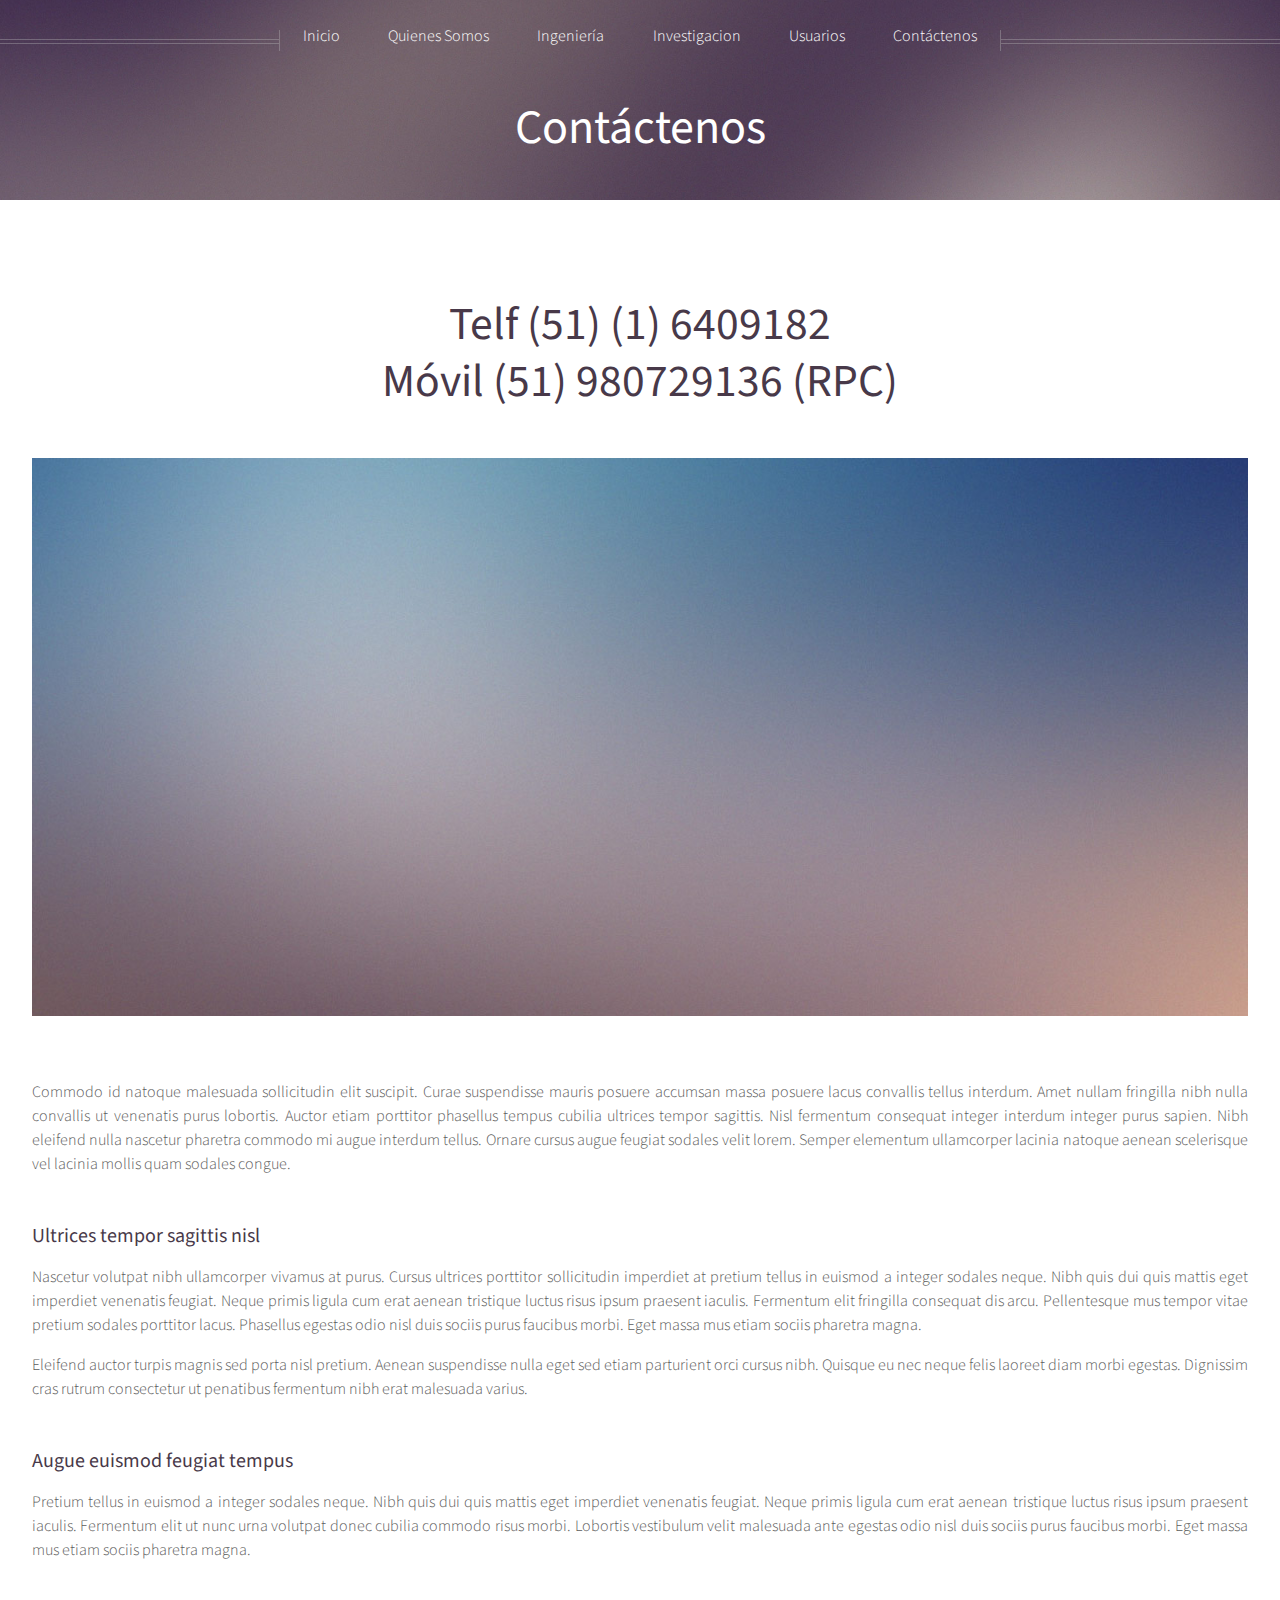
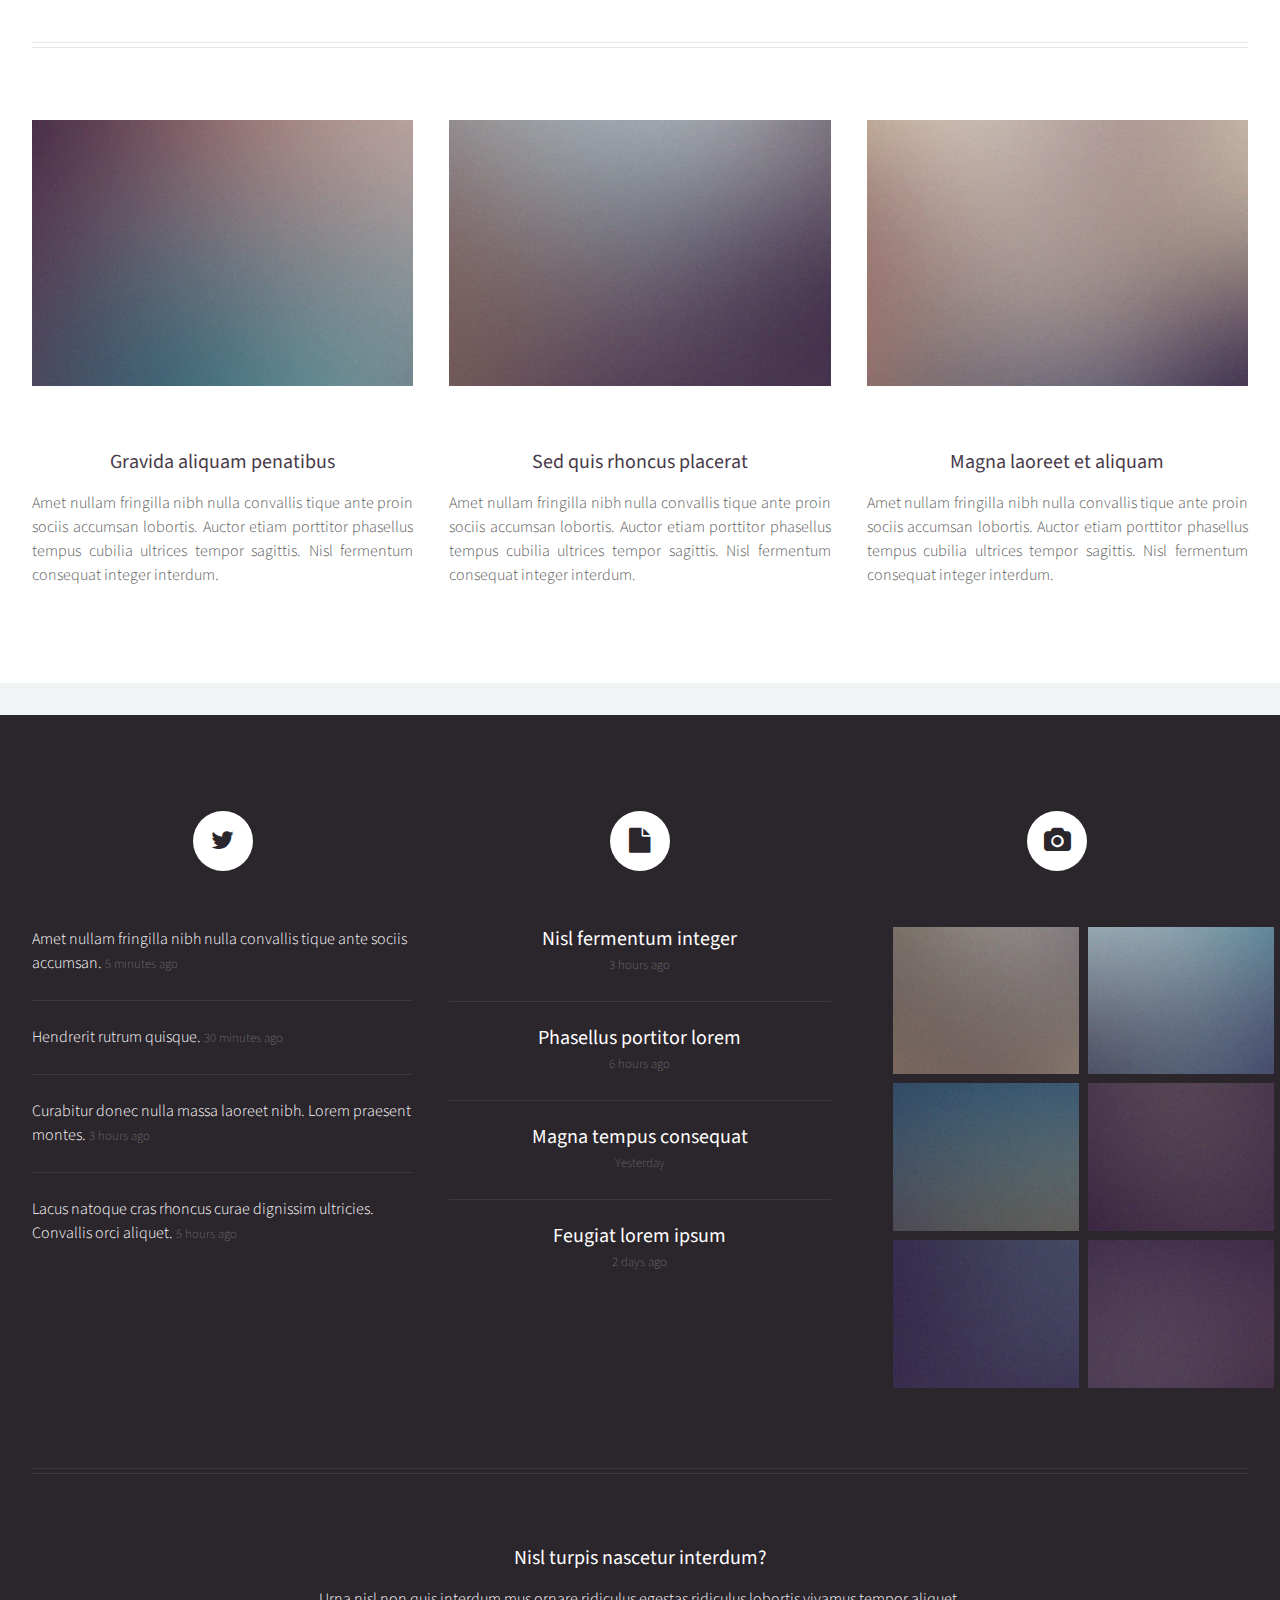
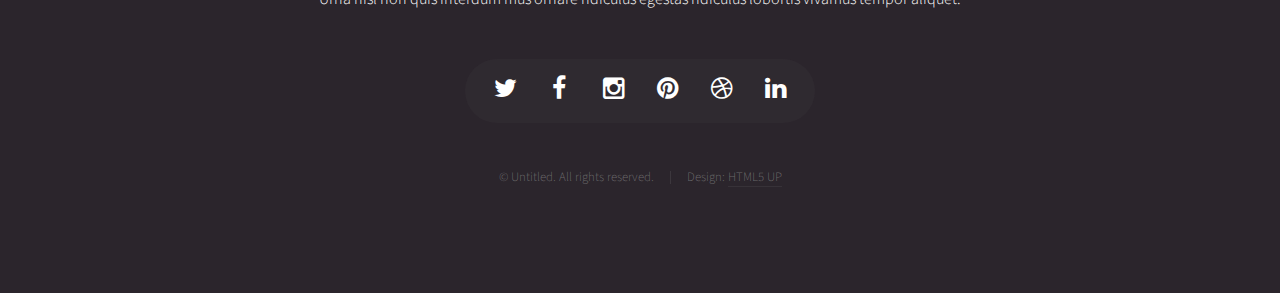
==== contactenos.html @ b5c6923a "1" ====
<!DOCTYPE HTML>
<!--
	Helios by HTML5 UP
	html5up.net | @n33co
	Free for personal and commercial use under the CCA 3.0 license (html5up.net/license)
-->
<html>
	<head>
		<title>Contáctenos</title>
		<meta http-equiv="content-type" content="text/html; charset=utf-8" />
		<meta name="description" content="" />
		<meta name="keywords" content="" />
		<!--[if lte IE 8]><script src="css/ie/html5shiv.js"></script><![endif]-->
		<script src="js/jquery.min.js"></script>
		<script src="js/jquery.dropotron.min.js"></script>
		<script src="js/jquery.scrolly.min.js"></script>
		<script src="js/jquery.onvisible.min.js"></script>
		<script src="js/skel.min.js"></script>
		<script src="js/skel-layers.min.js"></script>
		<script src="js/init.js"></script>
		<noscript>
			<link rel="stylesheet" href="css/skel.css" />
			<link rel="stylesheet" href="css/style.css" />
			<link rel="stylesheet" href="css/style-desktop.css" />
			<link rel="stylesheet" href="css/style-noscript.css" />
		</noscript>
		<!--[if lte IE 8]><link rel="stylesheet" href="css/ie/v8.css" /><![endif]-->
	</head>
	<body class="no-sidebar">

		<!-- Header -->
			<div id="header">

				<!-- Inner -->
					<div class="inner">
						<header>
							<h1><a href="index.html" id="logo">Contáctenos</a></h1>
						</header>
					</div>
				
				<!-- Nav -->
					<nav id="nav">
						<ul>
							<li><a href="index.html">Inicio</a></li>
							<!--<li>
								<a href="">Dropdown</a>
								<ul>
									<li><a href="#">Lorem ipsum dolor</a></li>
									<li><a href="#">Magna phasellus</a></li>
									<li><a href="#">Etiam dolore nisl</a></li>
									<li>
										<a href="">And a submenu &hellip;</a>
										<ul>
											<li><a href="#">Lorem ipsum dolor</a></li>
											<li><a href="#">Phasellus consequat</a></li>
											<li><a href="#">Magna phasellus</a></li>
											<li><a href="#">Etiam dolore nisl</a></li>
										</ul>
									</li>
									<li><a href="#">Veroeros feugiat</a></li>
								</ul>
							</li>-->
						<li><a href="left-sidebar.html">Quienes Somos</a></li>
							<li><a href="right-sidebar.html">Ingeniería</a></li>
							<li><a href="right-sidebar.html">Investigacion</a></li>
							<li><a href="http://www.xiencias.org:8000/logeate/">Usuarios</a></li>
							<li><a href="contactenos.html">Contáctenos</a></li>
						</ul>
					</nav>

			</div>
			
		<!-- Main -->
			<div class="wrapper style1">

				<div class="container">
					<article id="main" class="special">
						<header>
							<h2><a href="#">Telf (51) (1) 6409182<br>Móvil (51) 980729136 (RPC)</a></h2>
							<p>
								
							</p>
						</header>
						<a href="#" class="image featured"><img src="images/pic06.jpg" alt="" /></a>
						<p>
							Commodo id natoque malesuada sollicitudin elit suscipit. Curae suspendisse mauris posuere accumsan massa 
							posuere lacus convallis tellus interdum. Amet nullam fringilla nibh nulla convallis ut venenatis purus 
							lobortis. Auctor etiam porttitor phasellus tempus cubilia ultrices tempor sagittis. Nisl fermentum 
							consequat integer interdum integer purus sapien. Nibh eleifend nulla nascetur pharetra commodo mi augue 
							interdum tellus. Ornare cursus augue feugiat sodales velit lorem. Semper elementum ullamcorper lacinia 
							natoque aenean scelerisque vel lacinia mollis quam sodales congue.
						</p>
						<section>
							<header>
								<h3>Ultrices tempor sagittis nisl</h3>
							</header>
							<p>
								Nascetur volutpat nibh ullamcorper vivamus at purus. Cursus ultrices porttitor sollicitudin imperdiet
								at pretium tellus in euismod a integer sodales neque. Nibh quis dui quis mattis eget imperdiet venenatis 
								feugiat. Neque primis ligula cum erat aenean tristique luctus risus ipsum praesent iaculis. Fermentum elit 
								fringilla consequat dis arcu. Pellentesque mus tempor vitae pretium sodales porttitor lacus. Phasellus 
								egestas odio nisl duis sociis purus faucibus morbi. Eget massa mus etiam sociis pharetra magna. 
							</p>
							<p>
								Eleifend auctor turpis magnis sed porta nisl pretium. Aenean suspendisse nulla eget sed etiam parturient 
								orci cursus nibh. Quisque eu nec neque felis laoreet diam morbi egestas. Dignissim cras rutrum consectetur 
								ut penatibus fermentum nibh erat malesuada varius. 
							</p>
						</section>
						<section>
							<header>
								<h3>Augue euismod feugiat tempus</h3>
							</header>
							<p>
								Pretium tellus in euismod a integer sodales neque. Nibh quis dui quis mattis eget imperdiet venenatis 
								feugiat. Neque primis ligula cum erat aenean tristique luctus risus ipsum praesent iaculis. Fermentum elit 
								ut nunc urna volutpat donec cubilia commodo risus morbi. Lobortis vestibulum velit malesuada ante 
								egestas odio nisl duis sociis purus faucibus morbi. Eget massa mus etiam sociis pharetra magna. 
							</p>
						</section>
					</article>
					<hr />
					<div class="row">
						<article class="4u special">
							<a href="#" class="image featured"><img src="images/pic07.jpg" alt="" /></a>
							<header>
								<h3><a href="#">Gravida aliquam penatibus</a></h3>
							</header>
							<p>
								Amet nullam fringilla nibh nulla convallis tique ante proin sociis accumsan lobortis. Auctor etiam
								porttitor phasellus tempus cubilia ultrices tempor sagittis. Nisl fermentum consequat integer interdum.
							</p>
						</article>
						<article class="4u special">
							<a href="#" class="image featured"><img src="images/pic08.jpg" alt="" /></a>
							<header>
								<h3><a href="#">Sed quis rhoncus placerat</a></h3>
							</header>
							<p>
								Amet nullam fringilla nibh nulla convallis tique ante proin sociis accumsan lobortis. Auctor etiam
								porttitor phasellus tempus cubilia ultrices tempor sagittis. Nisl fermentum consequat integer interdum.
							</p>
						</article>
						<article class="4u special">
							<a href="#" class="image featured"><img src="images/pic09.jpg" alt="" /></a>
							<header>
								<h3><a href="#">Magna laoreet et aliquam</a></h3>
							</header>
							<p>
								Amet nullam fringilla nibh nulla convallis tique ante proin sociis accumsan lobortis. Auctor etiam
								porttitor phasellus tempus cubilia ultrices tempor sagittis. Nisl fermentum consequat integer interdum.
							</p>
						</article>
					</div>
				</div>

			</div>

		<!-- Footer -->
			<div id="footer">
				<div class="container">
					<div class="row">
						
						<!-- Tweets -->
							<section class="4u">
								<header>
									<h2 class="icon fa-twitter circled"><span class="label">Tweets</span></h2>
								</header>
								<ul class="divided">
									<li>
										<article class="tweet">
											Amet nullam fringilla nibh nulla convallis tique ante sociis accumsan.
											<span class="timestamp">5 minutes ago</span>
										</article>
									</li>
									<li>
										<article class="tweet">
											Hendrerit rutrum quisque.
											<span class="timestamp">30 minutes ago</span>
										</article>
									</li>
									<li>
										<article class="tweet">
											Curabitur donec nulla massa laoreet nibh. Lorem praesent montes.
											<span class="timestamp">3 hours ago</span>
										</article>
									</li>
									<li>
										<article class="tweet">
											Lacus natoque cras rhoncus curae dignissim ultricies. Convallis orci aliquet.
											<span class="timestamp">5 hours ago</span>
										</article>
									</li>
								</ul>
							</section>

						<!-- Posts -->
							<section class="4u">
								<header>
									<h2 class="icon fa-file circled"><span class="label">Posts</span></h2>
								</header>
								<ul class="divided">
									<li>
										<article class="post stub">
											<header>
												<h3><a href="#">Nisl fermentum integer</a></h3>
											</header>
											<span class="timestamp">3 hours ago</span>
										</article>
									</li>
									<li>
										<article class="post stub">
											<header>
												<h3><a href="#">Phasellus portitor lorem</a></h3>
											</header>
											<span class="timestamp">6 hours ago</span>
										</article>
									</li>
									<li>
										<article class="post stub">
											<header>
												<h3><a href="#">Magna tempus consequat</a></h3>
											</header>
											<span class="timestamp">Yesterday</span>
										</article>
									</li>
									<li>
										<article class="post stub">
											<header>
												<h3><a href="#">Feugiat lorem ipsum</a></h3>
											</header>
											<span class="timestamp">2 days ago</span>
										</article>
									</li>
								</ul>
							</section>

						<!-- Photos -->
							<section class="4u">
								<header>
									<h2 class="icon fa-camera circled"><span class="label">Photos</span></h2>
								</header>
								<div class="row 25% no-collapse">
									<div class="6u">
										<a href="#" class="image fit"><img src="images/pic10.jpg" alt="" /></a>
									</div>
									<div class="6u">
										<a href="#" class="image fit"><img src="images/pic11.jpg" alt="" /></a>
									</div>
								</div>
								<div class="row 25% no-collapse">
									<div class="6u">
										<a href="#" class="image fit"><img src="images/pic12.jpg" alt="" /></a>
									</div>
									<div class="6u">
										<a href="#" class="image fit"><img src="images/pic13.jpg" alt="" /></a>
									</div>
								</div>
								<div class="row 25% no-collapse">
									<div class="6u">
										<a href="#" class="image fit"><img src="images/pic14.jpg" alt="" /></a>
									</div>
									<div class="6u">
										<a href="#" class="image fit"><img src="images/pic15.jpg" alt="" /></a>
									</div>
								</div>
							</section>

					</div>
					<hr />
					<div class="row">
						<div class="12u">
							
							<!-- Contact -->
								<section class="contact">
									<header>
										<h3>Nisl turpis nascetur interdum?</h3>
									</header>
									<p>Urna nisl non quis interdum mus ornare ridiculus egestas ridiculus lobortis vivamus tempor aliquet.</p>
									<ul class="icons">
										<li><a href="#" class="icon fa-twitter"><span class="label">Twitter</span></a></li>
										<li><a href="#" class="icon fa-facebook"><span class="label">Facebook</span></a></li>
										<li><a href="#" class="icon fa-instagram"><span class="label">Instagram</span></a></li>
										<li><a href="#" class="icon fa-pinterest"><span class="label">Pinterest</span></a></li>
										<li><a href="#" class="icon fa-dribbble"><span class="label">Dribbble</span></a></li>
										<li><a href="#" class="icon fa-linkedin"><span class="label">Linkedin</span></a></li>
									</ul>
								</section>
							
							<!-- Copyright -->
								<div class="copyright">
									<ul class="menu">
										<li>&copy; Untitled. All rights reserved.</li><li>Design: <a href="http://html5up.net">HTML5 UP</a></li>
									</ul>
								</div>
							
						</div>
					
					</div>
				</div>
			</div>

	</body>
</html>
---- css/skel.css ----
/* Resets (http://meyerweb.com/eric/tools/css/reset/ | v2.0 | 20110126 | License: none (public domain)) */

	html,body,div,span,applet,object,iframe,h1,h2,h3,h4,h5,h6,p,blockquote,pre,a,abbr,acronym,address,big,cite,code,del,dfn,em,img,ins,kbd,q,s,samp,small,strike,strong,sub,sup,tt,var,b,u,i,center,dl,dt,dd,ol,ul,li,fieldset,form,label,legend,table,caption,tbody,tfoot,thead,tr,th,td,article,aside,canvas,details,embed,figure,figcaption,footer,header,hgroup,menu,nav,output,ruby,section,summary,time,mark,audio,video{margin:0;padding:0;border:0;font-size:100%;font:inherit;vertical-align:baseline;}article,aside,details,figcaption,figure,footer,header,hgroup,menu,nav,section{display:block;}body{line-height:1;}ol,ul{list-style:none;}blockquote,q{quotes:none;}blockquote:before,blockquote:after,q:before,q:after{content:'';content:none;}table{border-collapse:collapse;border-spacing:0;}body{-webkit-text-size-adjust:none}

/* Box Model */

	*, *:before, *:after {
		-moz-box-sizing: border-box;
		-webkit-box-sizing: border-box;
		box-sizing: border-box;
	}

/* Container */

	.container {
		margin-left: auto;
		margin-right: auto;
		
		/* width: (containers) */
		width: 1200px;
	}

	/* Modifiers */

		/* 125% */
			.container.\31 25\25 {
				width: 100%;
				
				/* max-width: (containers * 1.25) */
				max-width: 1500px;

				/* min-width: (containers) */
				min-width: 1200px;
			}

		/* 75% */
			.container.\37 5\25 {
				
				/* width: (containers * 0.75) */
				width: 900px;

			}

		/* 50% */
			.container.\35 0\25 {
				
				/* width: (containers * 0.50) */
				width: 600px;

			}

		/* 25% */
			.container.\32 5\25 {
				
				/* width: (containers * 0.25) */
				width: 300px;

			}

/* Grid */

	.row {
		border-bottom: solid 1px transparent;
	}

	.row > * {
		float: left;
	}
	
	.row:after, .row:before {
		content: '';
		display: block;
		clear: both;
		height: 0;
	}
	
	.row.uniform > * > :first-child {
		margin-top: 0;
	}
	
	.row.uniform > * > :last-child {
		margin-bottom: 0;
	}

	/* Gutters */

		/* Normal */
		
			.row > * {
				/* padding: (gutters.horizontal) 0 0 (gutters.vertical) */
				padding: 40px 0 0 40px;
			}

			.row {
				/* margin: -(gutters.horizontal) 0 -1px -(gutters.vertical) */
				margin: -40px 0 -1px -40px;
			}
			
			.row.uniform > * {
				/* padding: (gutters.vertical) 0 0 (gutters.vertical) */
				padding: 40px 0 0 40px;
			}

			.row.uniform {
				/* margin: -(gutters.vertical) 0 -1px -(gutters.vertical) */
				margin: -40px 0 -1px -40px;
			}
			
		/* 200% */
		
			.row.\32 00\25 > * {
				/* padding: (gutters.horizontal) 0 0 (gutters.vertical) */
				padding: 80px 0 0 80px;
			}

			.row.\32 00\25 {
				/* margin: -(gutters.horizontal) 0 -1px -(gutters.vertical) */
				margin: -80px 0 -1px -80px;
			}

			.row.uniform.\32 00\25 > * {
				/* padding: (gutters.vertical) 0 0 (gutters.vertical) */
				padding: 80px 0 0 80px;
			}

			.row.uniform.\32 00\25 {
				/* margin: -(gutters.vertical) 0 -1px -(gutters.vertical) */
				margin: -80px 0 -1px -80px;
			}

		/* 150% */
		
			.row.\31 50\25 > * {
				/* padding: (gutters.horizontal) 0 0 (gutters.vertical) */
				padding: 60px 0 0 60px;
			}

			.row.\31 50\25 {
				/* margin: -(gutters.horizontal) 0 -1px -(gutters.vertical) */
				margin: -60px 0 -1px -60px;
			}

			.row.uniform.\31 50\25 > * {
				/* padding: (gutters.vertical) 0 0 (gutters.vertical) */
				padding: 60px 0 0 60px;
			}

			.row.uniform.\31 50\25 {
				/* margin: -(gutters.vertical) 0 -1px -(gutters.vertical) */
				margin: -60px 0 -1px -60px;
			}

		/* 50% */
		
			.row.\35 0\25 > * {
				/* padding: (gutters.horizontal) 0 0 (gutters.vertical) */
				padding: 20px 0 0 20px;
			}

			.row.\35 0\25 {
				/* margin: -(gutters.horizontal) 0 -1px -(gutters.vertical) */
				margin: -20px 0 -1px -20px;
			}

			.row.uniform.\35 0\25 > * {
				/* padding: (gutters.vertical) 0 0 (gutters.vertical) */
				padding: 20px 0 0 20px;
			}

			.row.uniform.\35 0\25 {
				/* margin: -(gutters.vertical) 0 -1px -(gutters.vertical) */
				margin: -20px 0 -1px -20px;
			}

		/* 25% */
		
			.row.\32 5\25 > * {
				/* padding: (gutters.horizontal) 0 0 (gutters.vertical) */
				padding: 10px 0 0 10px;
			}

			.row.\32 5\25 {
				/* margin: -(gutters.horizontal) 0 -1px -(gutters.vertical) */
				margin: -10px 0 -1px -10px;
			}

			.row.uniform.\32 5\25 > * {
				/* padding: (gutters.vertical) 0 0 (gutters.vertical) */
				padding: 10px 0 0 10px;
			}

			.row.uniform.\32 5\25 {
				/* margin: -(gutters.vertical) 0 -1px -(gutters.vertical) */
				margin: -10px 0 -1px -10px;
			}

		/* 0% */
		
			.row.\30 \25 > * {
				padding: 0;
			}

			.row.\30 \25 {
				margin: 0 0 -1px 0;
			}

	/* Cells */

		.\31 2u, .\31 2u\24, .\31 2u\28 1\29, .\31 2u\24\28 1\29 { width: 100%; clear: none; }
		.\31 1u, .\31 1u\24, .\31 1u\28 1\29, .\31 1u\24\28 1\29 { width: 91.6666666667%; clear: none; }
		.\31 0u, .\31 0u\24, .\31 0u\28 1\29, .\31 0u\24\28 1\29 { width: 83.3333333333%; clear: none; }
		.\39 u, .\39 u\24, .\39 u\28 1\29, .\39 u\24\28 1\29 { width: 75%; clear: none; }
		.\38 u, .\38 u\24, .\38 u\28 1\29, .\38 u\24\28 1\29 { width: 66.6666666667%; clear: none; }
		.\37 u, .\37 u\24, .\37 u\28 1\29, .\37 u\24\28 1\29 { width: 58.3333333333%; clear: none; }
		.\36 u, .\36 u\24, .\36 u\28 1\29, .\36 u\24\28 1\29 { width: 50%; clear: none; }
		.\35 u, .\35 u\24, .\35 u\28 1\29, .\35 u\24\28 1\29 { width: 41.6666666667%; clear: none; }
		.\34 u, .\34 u\24, .\34 u\28 1\29, .\34 u\24\28 1\29 { width: 33.3333333333%; clear: none; }
		.\33 u, .\33 u\24, .\33 u\28 1\29, .\33 u\24\28 1\29 { width: 25%; clear: none; }
		.\32 u, .\32 u\24, .\32 u\28 1\29, .\32 u\24\28 1\29 { width: 16.6666666667%; clear: none; }
		.\31 u, .\31 u\24, .\31 u\28 1\29, .\31 u\24\28 1\29 { width: 8.3333333333%; clear: none; }

		.\31 2u\24 + *, .\31 2u\24\28 1\29 + *,
		.\31 1u\24 + *, .\31 1u\24\28 1\29 + *,
		.\31 0u\24 + *, .\31 0u\24\28 1\29 + *,
		.\39 u\24 + *, .\39 u\24\28 1\29 + *,
		.\38 u\24 + *, .\38 u\24\28 1\29 + *,
		.\37 u\24 + *, .\37 u\24\28 1\29 + *,
		.\36 u\24 + *, .\36 u\24\28 1\29 + *,
		.\35 u\24 + *, .\35 u\24\28 1\29 + *,
		.\34 u\24 + *, .\34 u\24\28 1\29 + *,
		.\33 u\24 + *, .\33 u\24\28 1\29 + *,
		.\32 u\24 + *, .\32 u\24\28 1\29 + *,
		.\31 u\24  + *,  .\31 u\24\28 1\29 + * {
			clear: left;
		}
			
		.\-11u { margin-left: 91.6666666667% }
		.\-10u { margin-left: 83.3333333333% }
		.\-9u { margin-left: 75% }
		.\-8u { margin-left: 66.6666666667% }
		.\-7u { margin-left: 58.3333333333% }
		.\-6u { margin-left: 50% }
		.\-5u { margin-left: 41.6666666667% }
		.\-4u { margin-left: 33.3333333333% }
		.\-3u { margin-left: 25% }
		.\-2u { margin-left: 16.6666666667% }
		.\-1u { margin-left: 8.3333333333% }
---- css/style.css ----
@charset 'UTF-8';
@import url('http://fonts.googleapis.com/css?family=Source+Sans+Pro:300,300italic,400,400italic,600');
@import url('font-awesome.min.css');

/*
	Helios by HTML5 UP
	html5up.net | @n33co
	Free for personal and commercial use under the CCA 3.0 license (html5up.net/license)
*/

/*********************************************************************************/
/* Basic                                                                         */
/*********************************************************************************/

	.image{

		margin-left: 26px;


	}
	body
	{
		background: #f0f4f4;
		color: #5b5b5b;
	}

		body.is-loading *
		{
			-moz-transition: none !important;
			-webkit-transition: none !important;
			-o-transition: none !important;
			-ms-transition: none !important;
			transition: none !important;
			-moz-animation: none !important;
			-webkit-animation: none !important;
			-o-animation: none !important;
			-ms-animation: none !important;
			animation: none !important;
		}

	body,input,textarea,select
	{
		font-size: 15pt;
		line-height: 1.85em;
		font-family: 'Source Sans Pro', sans-serif;
		font-weight: 300;
	}

	h1,h2,h3,h4,h5,h6
	{
		font-weight: 400;
		color: #483949;
		line-height: 1.25em;
	}
	
		h1 a, h2 a, h3 a, h4 a, h5 a, h6 a
		{
			color: inherit;
			text-decoration: none;
			border-bottom-color: transparent;
		}
		
		h1 strong, h2 strong, h3 strong, h4 strong, h5 strong, h6 strong
		{
			font-weight: 600;
		}

	h2
	{
		font-size: 2.85em;
	}
	
	h3
	{
		font-size: 1.25em;
	}
	
	h4
	{
		font-size: 1em;
		margin: 0 0 0.25em 0;
	}
	
	strong, b
	{
		font-weight: 400;
		color: #483949;
	}
	
	em, i
	{
		font-style: italic;
	}

	a
	{
		color: inherit;
		border-bottom: solid 1px rgba(128,128,128,0.15);
		text-decoration: none;
		-moz-transition: background-color 0.35s ease-in-out, color 0.35s ease-in-out, border-bottom-color 0.35s ease-in-out;
		-webkit-transition: background-color 0.35s ease-in-out, color 0.35s ease-in-out, border-bottom-color 0.35s ease-in-out;
		-o-transition: background-color 0.35s ease-in-out, color 0.35s ease-in-out, border-bottom-color 0.35s ease-in-out;
		-ms-transition: background-color 0.35s ease-in-out, color 0.35s ease-in-out, border-bottom-color 0.35s ease-in-out;
		transition: background-color 0.35s ease-in-out, color 0.35s ease-in-out, border-bottom-color 0.35s ease-in-out;
	}
	
		a:hover
		{
			color: #DD2634;
			border-bottom-color: transparent;
		}

	sub
	{
		position: relative;
		top: 0.5em;
		font-size: 0.8em;
	}
	
	sup
	{
		position: relative;
		top: -0.5em;
		font-size: 0.8em;
	}
	
	blockquote
	{
		border-left: solid 0.5em #ddd;
		padding: 1em 0 1em 2em;
		font-style: italic;
	}
	
	p, ul, ol, dl, table
	{
		margin-bottom: 1em;
	}

	p
	{
		text-align: justify;
	}

	br.clear
	{
		clear: both;
	}
	
	hr
	{
		position: relative;
		display: block;
		border: 0;
		top: 4.5em;
		margin-bottom: 9em;

		height: 6px;
		border-top: solid 1px rgba(128,128,128,0.2);
		border-bottom: solid 1px rgba(128,128,128,0.2);
	}
	
		hr:before,
		hr:after
		{
			content: '';
			position: absolute;
			top: -8px;
			display: block;
			width: 1px;
			height: 21px;
			background: rgba(128,128,128,0.2);			
		}

		hr:before
		{
			left: -1px;
		}

		hr:after
		{
			right: -1px;
		}

	.timestamp
	{
		color: rgba(128,128,128,0.75);
		font-size: 0.8em;
	}

	/* Sections/Article */
	
		section,
		article
		{
			margin-bottom: 3em;
		}
		
			section > :last-child,
			article > :last-child
			{
				margin-bottom: 0;
			}

			section:last-child,
			article:last-child
			{
				margin-bottom: 0;
			}

			.row > section,
			.row > article
			{
				margin-bottom: 0;
			}

			section.special > header,
			section.special > footer,
			article.special > header,
			article.special > footer
			{
				text-align: center;
			}

		header
		{
			margin: 0 0 1em 0;
		}

			header > p
			{
				display: block;
				font-size: 1.5em;
				margin: 1em 0 2em 0;
				line-height: 1.5em;
				text-align: inherit;
			}
			
		footer
		{
			margin: 2.5em 0 0 0;
		}

	/* Image */

		.image
		{
			position: relative;
			display: inline-block;
			border: 0;
			outline: 0;
		}
		
			/* Uncomment the block below if you want linked images to highlight on hover */
		
			.image img
			{
				display: block;
				width: 100%;
			}

			.image.fit
			{
				display: block;
				width: 100%;
			}

			.image.featured
			{
				display: block;
				width: 100%;
				margin: 0 0 4em 0;
			}
			
			.image.left
			{
				float: left;
				margin: 0 2em 2em 0;
			}
			
			.image.centered
			{
				display: block;
				margin: 0 0 2em 0;
			}

				.image.centered img
				{
					margin: 0 auto;
					width: auto;
				}

	/* List */

		ul
		{
		}

			ul.default
			{
				list-style: disc;
				padding-left: 1em;
			}
			
				ul.default li
				{
					padding-left: 0.5em;
				}

			ul.actions
			{
				margin: 3em 0 0 0;
			}
			
				form ul.actions
				{
					margin-top: 0;
				}
			
				ul.actions li
				{
					display: inline-block;
					margin: 0 0.75em 0 0.75em;
				}
				
				ul.actions li:first-child
				{
					margin-left: 0;
				}
				
				ul.actions li:last-child
				{
					margin-right: 0;
				}
							
			ul.divided
			{
			}
			
				ul.divided li
				{
					border-top: solid 1px rgba(128,128,128,0.2);
					padding-top: 1.5em;
					margin-top: 1.5em;
				}
				
				ul.divided li:first-child
				{
					border-top: 0;
					padding-top: 0;
					margin-top: 0;
				}

			ul.menu
			{
				height: 1em;
				line-height: 1em;
			}
			
				ul.menu li
				{
					display: inline-block;
					border-left: solid 1px rgba(128,128,128,0.2);
					padding-left: 1.25em;
					margin-left: 1.25em;
				}
				
				ul.menu li:first-child
				{
					border-left: 0;
					padding-left: 0;
					margin-left: 0;
				}

			ul.icons
			{
				position: relative;
				background: rgba(128,128,128,0.05);
				border-radius: 4em;
				display: inline-block;
				padding: 0.35em 0.75em 0.35em 0.75em;
				font-size: 1.25em;
				cursor: default;
			}
			
				ul.icons li
				{
					display: inline-block;
				}

					ul.icons li a
					{
						display: inline-block;
						background: none;
						width: 2.5em;
						height: 2.5em;
						line-height: 2.5em;
						text-align: center;
						border-radius: 100%;
						border: 0;
						color: inherit;
					}
					
						ul.icons li a:hover
						{
							color: red;
						}
		
		ol
		{
		}	

			ol.default
			{
				list-style: decimal;
				padding-left: 1.25em;
			}

				ol.default li
				{
					padding-left: 0.25em;
				}
				
	/* Form */

		form
		{
		}
		
			form label
			{
				display: block;
				font-weight: 400;
				color: #483949;
				margin: 0 0 1em 0;
			}
		
			form input[type="text"],
			form input[type="email"],
			form input[type="password"],
			form select,
			form textarea
			{
				-webkit-appearance: none;
				display: block;
				border: 0;
				background: #fafafa;
				width: 100%;
				border-radius: 0.5em;
				border: solid 1px #E5E5E5;
				padding: 1em;
				-moz-transition: background-color 0.35s ease-in-out, border-color 0.35s ease-in-out;
				-webkit-transition: background-color 0.35s ease-in-out, border-color 0.35s ease-in-out;
				-o-transition: background-color 0.35s ease-in-out, border-color 0.35s ease-in-out;
				-ms-transition: background-color 0.35s ease-in-out, border-color 0.35s ease-in-out;
				transition: background-color 0.35s ease-in-out, border-color 0.35s ease-in-out;
			}

			form input[type="text"],
			form input[type="email"],
			form input[type="password"],
			form select
			{
				line-height: 1em;
			}
			
			form textarea
			{
				min-height: 9em;
			}

				form input[type="text"]:focus,
				form input[type="email"]:focus,
				form input[type="password"]:focus,
				form select:focus,
				form textarea:focus
				{
					background: #fff;
					border-color: #df7366;
				}

				form .formerize-placeholder
				{
					color: #555 !important;
				}

				form ::-webkit-input-placeholder
				{
					color: #555 !important;
				}

				form :-moz-placeholder
				{
					color: #555 !important;
				}

				form ::-moz-placeholder
				{
					color: #555 !important;
				}

				form :-ms-input-placeholder
				{
					color: #555 !important;
				}

				form ::-moz-focus-inner
				{
					border: 0;
				}
			
	/* Table */
	
		table
		{
			width: 100%;
		}
		
			table.default
			{
				width: 100%;
			}

				table.default tbody tr
				{
					border-top: solid 1px #e5e5e5;
				}

				table.default tbody tr:first-child
				{
					border-top: 0;
				}
			
				table.default tbody tr:nth-child(2n+1)
				{
					background: #fafafa;
				}
				
				table.default td
				{
					padding: 0.5em 1em 0.5em 1em;
				}
				
				table.default th
				{
					text-align: left;
					font-weight: 400;
					padding: 0.5em 1em 0.5em 1em;
				}
			
				table.default thead
				{
					border-bottom: solid 2px #e5e5e5;
				}
				
				table.default tfoot
				{
					border-top: solid 2px #e5e5e5;
				}

	/* Button */
		
		input[type="button"],
		input[type="submit"],
		input[type="reset"],
		.button	
		{
			position: relative;
			display: inline-block;
			background: #6889C7;
			color: #fff;
			text-align: center;
			border-radius: 0.5em;
			text-decoration: none;
			padding: 0.65em 3em 0.65em 3em;
			border: 0;
			cursor: pointer;
			outline: 0;
			font-weight: 300;
			-moz-transition: background-color 0.35s ease-in-out, color 0.35s ease-in-out, border-bottom-color 0.35s ease-in-out;
			-webkit-transition: background-color 0.35s ease-in-out, color 0.35s ease-in-out, border-bottom-color 0.35s ease-in-out;
			-o-transition: background-color 0.35s ease-in-out, color 0.35s ease-in-out, border-bottom-color 0.35s ease-in-out;
			-ms-transition: background-color 0.35s ease-in-out, color 0.35s ease-in-out, border-bottom-color 0.35s ease-in-out;
			transition: background-color 0.35s ease-in-out, color 0.35s ease-in-out, border-bottom-color 0.35s ease-in-out;
		}

			input[type="button"]:hover,
			input[type="submit"]:hover,
			input[type="reset"]:hover,
			.button:hover
			{
				color: #fff;
				background: #ef8376;
			}
			
			input[type="button"].alt,
			input[type="submit"].alt,
			input[type="reset"].alt,
			.button.alt
			{
				background: #2B252C;
			}		


				input[type="button"].alt:hover,
				input[type="submit"].alt:hover,
				input[type="reset"].alt:hover,
				.button.alt:hover
				{
					background: #3B353C;
				}		

	/* Post */

		.post
		{
		}
		
			.post.stub
			{
				text-align: center;
			}
			
				.post.stub header
				{
					margin: 0;
				}

/*********************************************************************************/
/* Icons                                                                         */
/*********************************************************************************/

	.icon {
		text-decoration: none;
	}

		.icon:before {
			display: inline-block;
			font-family: FontAwesome;
			font-size: 1.25em;
			text-decoration: none;
			font-style: normal;
			font-weight: normal;
			line-height: 1;
			-webkit-font-smoothing:antialiased;
			-moz-osx-font-smoothing:grayscale;
		}
		
		.icon > .label {
			display: none;
		}

		.icon.circled
		{
			position: relative;
			display: inline-block;
			background: #2b252c;
			color: #fff;
			border-radius: 100%;
			width: 3em;
			height: 3em;
			line-height: 3.25em;
			text-align: center;
			font-size: 1.25em;
		}
		
			header .icon.circled
			{
				margin: 0 0 2em 0;
			}

/*********************************************************************************/
/* Wrapper                                                                       */
/*********************************************************************************/

	.wrapper
	{
		background: #fff;
		margin: 0 0 2em 0;
		padding: 6em 0 6em 0;
	}
	
		.wrapper.style1
		{
		}

		.wrapper.style2
		{
			padding-top: 0;
		}

/*********************************************************************************/
/* Header                                                                        */
/*********************************************************************************/

	#header
	{
		position: relative;
		background-image: url('../images/header.jpg');
		background-size: cover;
		background-position: center center;
		background-attachment: fixed;
		color: #fff;
		text-align: center;
		padding: 2.5em 0 2em 0;
		cursor: default;
	}

		.homepage #header
		{
			padding: 4em 0 4em 0;
		}
	
			.homepage #header .overlay
			{
				content: '';
				background: #1C0920;
				display: block;
				position: absolute;
				left: 0;
				top: 0;
				width: 100%;
				height: 100%;
				opacity: 1.0;
				-moz-transition: opacity 2s ease-in-out;
				-webkit-transition: opacity 2s ease-in-out;
				-o-transition: opacity 2s ease-in-out;
				-ms-transition: opacity 2s ease-in-out;
				transition: opacity 2s ease-in-out;
			}
		
			.homepage #header.ready .overlay
			{
				opacity: 0;
			}

		#header .inner
		{
			position: relative;
			z-index: 1;
			margin: 0;
			padding: 4em 0 0 0;
		}
	
		#header h1
		{
			color: #fff;
			font-size: 3em;
			line-height: 1em;
		}

			.homepage #header h1
			{
				font-size: 4em;
			}
		
			#header h1 a
			{
				color: inherit;
			}
	
		#header header > p
		{
			font-size: 1.25em;
			margin: 0;
		}
		
		#header .button
		{
			display: inline-block;
			border-radius: 100%;
			width: 4.5em;
			height: 4.5em;
			line-height: 4.5em;
			text-align: center;
			font-size: 1.25em;
			padding: 0;
		}
		
		#header header
		{
			display: inline-block;
		}
		
		#header footer
		{
			margin: 1em 0 0 0;
		}
		
		#header hr
		{
			top: 1.5em;
			margin-bottom: 3em;

			border-bottom-color: rgba(192,192,192,0.35);
			box-shadow: inset 0 1px 0 0 rgba(192,192,192,0.35);
		}
		
			#header hr:before,
			#header hr:after
			{
				background: rgba(192,192,192,0.35);
			}

/*********************************************************************************/
/* Nav                                                                           */
/*********************************************************************************/

	#nav
	{
		position: absolute;
		top: 0;
		left: 0;
		width: 100%;
		text-align: center;
		padding: 1.5em 0 1.5em 0;
		z-index: 1;
		overflow: hidden;
	}
	
		#nav > ul
		{
			line-height: 0px;
			position: relative;
			display: inline-block;
			margin: 0;

			height: 21px;
			border-left: solid 1px rgba(192,192,192,0.35);
			border-right: solid 1px rgba(192,192,192,0.35);
		}
		
			#nav > ul:before,
			#nav > ul:after
			{
				content: '';
				display: block;
				width: 300%;
				position: absolute;
				top: 50%;
				margin-top: -2px;

				height: 5px;
				border-top: solid 1px rgba(192,192,192,0.35);
				border-bottom: solid 1px rgba(192,192,192,0.35);
			}
		
			#nav > ul:before
			{
				left: 100%;
				margin-left: 1px;
			}
		
			#nav > ul:after
			{
				right: 100%;
				margin-right: 1px;
			}
		
			#nav > ul > li
			{
				display: inline-block;
				margin: -9px 0.5em 0 0.5em;
				border-radius: 0.5em;
				padding: 0.85em;
				border: solid 1px transparent;
				-moz-transition: color 0.35s ease-in-out, border-color 0.35s ease-in-out;
				-webkit-transition: color 0.35s ease-in-out, border-color 0.35s ease-in-out;
				-o-transition: color 0.35s ease-in-out, border-color 0.35s ease-in-out;
				-ms-transition: color 0.35s ease-in-out, border-color 0.35s ease-in-out;
				transition: color 0.35s ease-in-out, border-color 0.35s ease-in-out;
			}
			
				#nav > ul > li.active
				{
					border-color: rgba(192,192,192,0.35);
				}
			
				#nav > ul > li > a,
				#nav > ul > li > span
				{
					display: block;
					color: inherit;
					text-decoration: none;
					border: 0;
					outline: 0;
				}

				#nav > ul > li > ul
				{
					display: none;
				}

	.dropotron
	{
		background: rgba(255,255,255,0.975);
		padding: 1em 1.25em 1em 1.25em;
		line-height: 1em;
		height: auto;
		text-align: left;
		border-radius: 0.5em;
		box-shadow: 0 0.15em 0.25em 0 rgba(0,0,0,0.25);
		min-width: 12em;
		margin-top: -1em;
	}
	
		.dropotron li
		{
			border-top: solid 1px rgba(128,128,128,0.2);
			color: #5b5b5b;
		}
		
			.dropotron li:first-child
			{
				border-top: 0;
			}

			.dropotron li:hover
			{
				color: #ef8376;
			}

			.dropotron li a,
			.dropotron li span
			{
				display: block;
				border: 0;
				padding: 0.5em 0 0.5em 0;
				-moz-transition: color 0.35s ease-in-out;
				-webkit-transition: color 0.35s ease-in-out;
				-o-transition: color 0.35s ease-in-out;
				-ms-transition: color 0.35s ease-in-out;
				transition: color 0.35s ease-in-out;
			}
		
		.dropotron.level-0
		{
			margin-top: 2em;
			font-size: 0.9em;
		}
		
			.dropotron.level-0:before
			{
				content: '';
				position: absolute;
				left: 50%;
				top: -0.7em;
				margin-left: -0.75em;
				border-bottom: solid 0.75em rgba(255,255,255,0.975);
				border-left: solid 0.75em rgba(64,64,64,0);
				border-right: solid 0.75em rgba(64,64,64,0);
			}

/*********************************************************************************/
/* Banner                                                                        */
/*********************************************************************************/

	#banner
	{
		background: #fff;
		text-align: center;
		padding: 4.5em 0 4.5em 0;
		margin-bottom: 0;
	}
	
		#banner header > p
		{
			margin-bottom: 0;
		}

/*********************************************************************************/
/* Content                                                                       */
/*********************************************************************************/

	#content
	{
	}

		#content > hr
		{
			top: 3em;
			margin-bottom: 6em;
		}
		
		#content > section
		{
			margin-bottom: 0;
		}
		
/*********************************************************************************/
/* Sidebar                                                                       */
/*********************************************************************************/

	#sidebar
	{
	}
	
		#sidebar > hr.first
		{
			display: none;
		}
	
		#sidebar > hr
		{
			top: 3em;
			margin-bottom: 6em;
		}
		
		#sidebar > section
		{
			margin-bottom: 0;
		}

/*********************************************************************************/
/* Main                                                                          */
/*********************************************************************************/

	#main
	{
		margin-bottom: 0;
	}
	
		#main section:first-of-type
		{
			padding-top: 2em;
		}		
	
/*********************************************************************************/
/* Footer                                                                        */
/*********************************************************************************/

	#footer
	{
		position: relative;
		overflow: hidden;
		padding: 6em 0 6em 0;
		background: #2b252c;
		color: #fff;
	}

		#footer .icon.circled
		{
			background: #fff;
			color: #2b252c;
		}

		#footer header
		{
			text-align: center;
			cursor: default;
		}
		
		#footer h2,
		#footer h3,
		#footer h4,
		#footer h5,
		#footer h6
		{
			color: #fff;
		}

		#footer .contact
		{
			text-align: center;
		}
		
			#footer .contact p
			{
				text-align: center;
				margin: 0 0 3em 0;
			}
		
		#footer .copyright
		{
			text-align: center;
			color: rgba(128,128,128,0.75);
			font-size: 0.8em;
			cursor: default;
		}

			#footer .copyright a
			{
				color: rgba(128,128,128,0.75);
			}

				#footer .copyright a:hover
				{
					color: rgba(212,212,212,0.85);
				}

/*********************************************************************************/
/* Carousel                                                                      */
/*********************************************************************************/

	.carousel
	{
		position: relative;
		overflow: hidden;
		padding: 2em 0 2em 0;
		margin-bottom: 0;
	}

		.carousel .forward,
		.carousel .backward
		{
			position: absolute;
			top: 50%;
			width: 6em;
			height: 12em;
			margin-top: -6em;
			cursor: pointer;
		}
		
		.carousel .forward
		{
			right: 0;
		}
		
		.carousel .backward
		{
			left: 0;
		}

			.carousel .forward:before,
			.carousel .backward:before
			{
				content: '';
				display: block;
				width: 6em;
				height: 6em;
				border-radius: 100%;
				background-color: rgba(72,57,73, 0.5);				
				position: absolute;
				top: 50%;
				margin-top: -3em;
				-moz-transition: background-color 0.35s ease-in-out;
				-webkit-transition: background-color 0.35s ease-in-out;
				-o-transition: background-color 0.35s ease-in-out;
				-ms-transition: background-color 0.35s ease-in-out;
				transition: background-color 0.35s ease-in-out;
				-webkit-backface-visibility: hidden;
			}

			.carousel .forward:after,
			.carousel .backward:after
			{
				content: '';
				width: 3em;
				height: 3em;
				position: absolute;
				top: 50%;
				margin: -1.5em 0 0 0;
				background: url('images/arrow.svg') no-repeat center center;
			}

			.carousel .forward:after
			{
				right: -0.25em;
			}

			.carousel .backward:after
			{
				left: -0.25em;
				-moz-transform: scaleX(-1);
				-webkit-transform: scaleX(-1);
				-o-transform: scaleX(-1);
				-ms-transform: scaleX(-1);
				transform: scaleX(-1);
    		}
			
			.carousel .forward:before
			{
				right: -3em;
			}
			
			.carousel .backward:before
			{
				left: -3em;
			}

			.carousel .forward:hover:before,
			.carousel .backward:hover:before
			{
				background-color: rgba(239,131,118, 0.75);
			}

		.carousel .reel
		{
			white-space: nowrap;
			position: relative;
			-webkit-overflow-scrolling: touch;
			padding: 0 2em 0 2em;
		}
	
		.carousel article
		{
			display: inline-block;
			width: 18em;
			background: #fff;
			text-align: center;
			padding: 0 1em 3em 1em;
			margin: 0 2em 0 0;
			white-space: normal;
			opacity: 1.0;
			-moz-transition: opacity 0.75s ease-in-out;			
			-webkit-transition: opacity 0.75s ease-in-out;			
			-o-transition: opacity 0.75s ease-in-out;			
			-ms-transition: opacity 0.75s ease-in-out;			
			transition: opacity 0.75s ease-in-out;			
		}
		
			.carousel article.loading
			{
				opacity: 0;
			}
		
			.carousel article .image
			{
				position: relative;
				left: -1em;
				top: 0;
				width: auto;
				margin-right: -2em;
				margin-bottom: 3em;
			}
		
			.carousel article p
			{
				text-align: center;
			}
---- css/style-noscript.css ----
/*
	Helios by HTML5 UP
	html5up.net | @n33co
	Free for personal and commercial use under the CCA 3.0 license (html5up.net/license)
*/

/*********************************************************************************/
/* Header                                                                        */
/*********************************************************************************/

	#header
	{
	}

		.homepage #header
		{
		}
	
			.homepage #header:after
			{
				display: none;
			}

/*********************************************************************************/
/* Nav                                                                           */
/*********************************************************************************/

	#nav
	{
	}

		#nav > ul > li > ul
		{
			display: none;
		}

/*********************************************************************************/
/* Carousel                                                                      */
/*********************************************************************************/

	.carousel
	{
		overflow-x: scroll;
	}
---- css/ie/v8.css ----
/*
	Helios by HTML5 UP
	html5up.net | @n33co
	Free for personal and commercial use under the CCA 3.0 license (html5up.net/license)
*/

/*********************************************************************************/
/* Basic                                                                         */
/*********************************************************************************/

	a
	{
		border-bottom: solid 1px #ddd;
	}
	
	hr
	{
		border-top: solid 1px #777;
		border-bottom: solid 1px #777;
	}

	.timestamp
	{
		color: #777;
	}

	/* Section/Article */

		section,
		article
		{
		}
		
			section > .last-child,
			article > .last-child
			{
				margin-bottom: 0;
			}

			section.last-child,
			article.last-child
			{
				margin-bottom: 0;
			}

	/* List */

		ul
		{
		}

			ul.divided
			{
			}
			
				ul.divided li
				{
					border-top: solid 1px #777;
				}

			ul.menu
			{
			}
			
				ul.menu li
				{
					border-left: solid 1px #777;
				}

			ul.icons
			{
				background: #333;
				-ms-behavior: url('css/ie/PIE.htc');
			}

	/* Button */
		
		.button
		{
			-ms-behavior: url('css/ie/PIE.htc');
		}

/*********************************************************************************/
/* Icons                                                                         */
/*********************************************************************************/

	.icon
	{
	}

		.icon.circled
		{
			-ms-behavior: url('css/ie/PIE.htc');
		}

/*********************************************************************************/
/* Header                                                                        */
/*********************************************************************************/

	#header
	{
		-ms-behavior: url('css/ie/backgroundsize.min.htc');
	}

/*********************************************************************************/
/* Nav                                                                           */
/*********************************************************************************/

	#nav
	{
	}
	
		#nav > ul
		{
		}
		
			#nav > ul:before,
			#nav > ul:after
			{
				border-top: solid 1px #777;
				border-bottom: solid 1px #777;
			}

			#nav > ul > li
			{
				-ms-behavior: url('css/ie/PIE.htc');
			}

				#nav > ul > li.active
				{
					border-color: #999;
				}

	.dropotron
	{
		background: #fff;
		-ms-behavior: url('css/ie/PIE.htc');
	}

		.dropotron li
		{
			border-color: #eee;
			padding-right: 1em;
			color: #5b5b5b;
		}

		.dropotron.level-0
		{
			box-shadow: none !important;
			margin-top: 1em;
		}
	
/*********************************************************************************/
/* Carousel                                                                      */
/*********************************************************************************/

	.carousel
	{
	}

		.carousel .forward,
		.carousel .backward
		{
			border-radius: 100%;
			background-color: #483949;
			width: 7em;
			height: 7em;
			margin-top: -3.5em;
			border-radius: 100%;
			-ms-behavior: url('css/ie/PIE.htc');
		}

			.carousel .forward
			{
				right: -3.5em;
			}

			.carousel .backward
			{
				left: -3.5em;
			}
		
			.carousel .forward:before,
			.carousel .backward:before
			{
				display: none;
			}
			
/*********************************************************************************/
/* Footer                                                                        */
/*********************************************************************************/

	#footer
	{
	}
	
		#footer ul.divided li,
		#footer ul.menu li,
		#footer hr
		{
			border-color: #3B373C;
		}
	
		#footer .icons
		{
			background: #2F2930;
		}
	
		#footer .copyright
		{
			color: #777;
		}

			#footer .copyright a
			{
				color: #aaa;
				border: 0;
			}

				#footer .copyright a:hover
				{
					color: #ccc;
				}
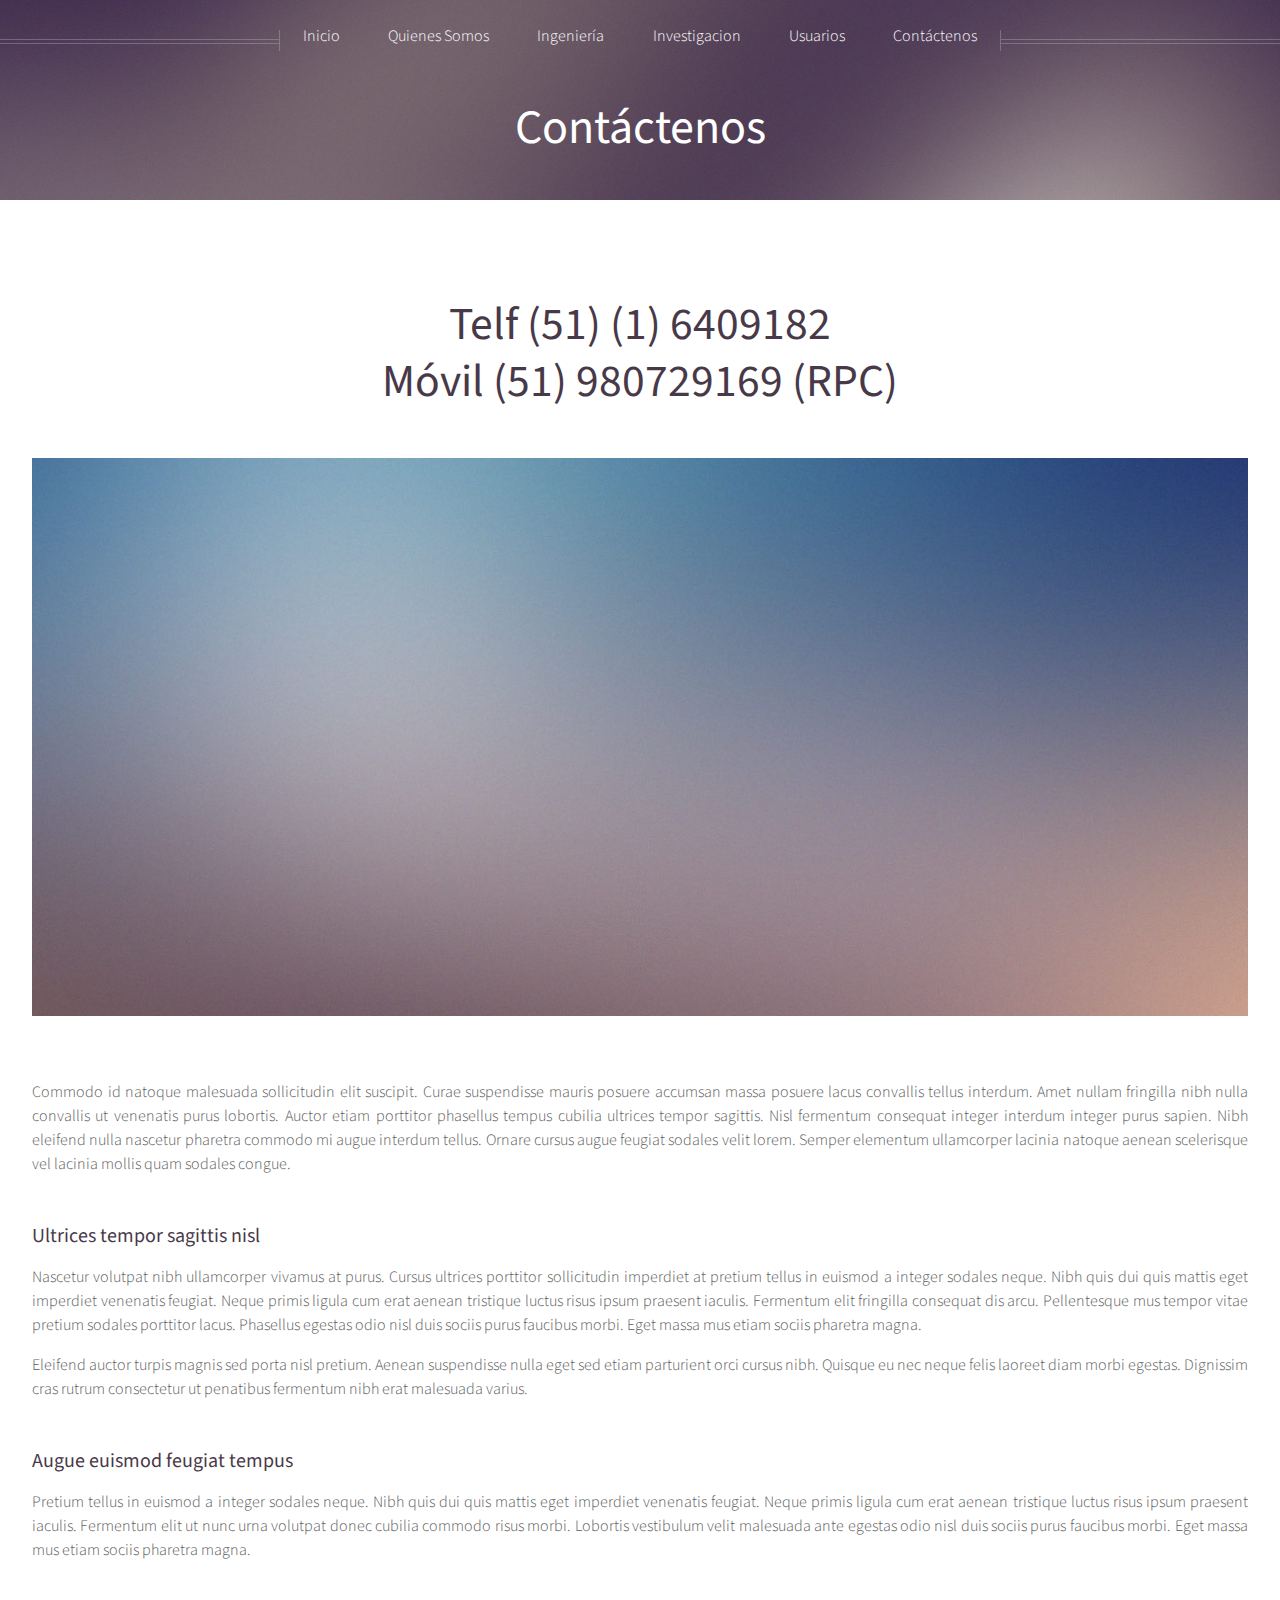
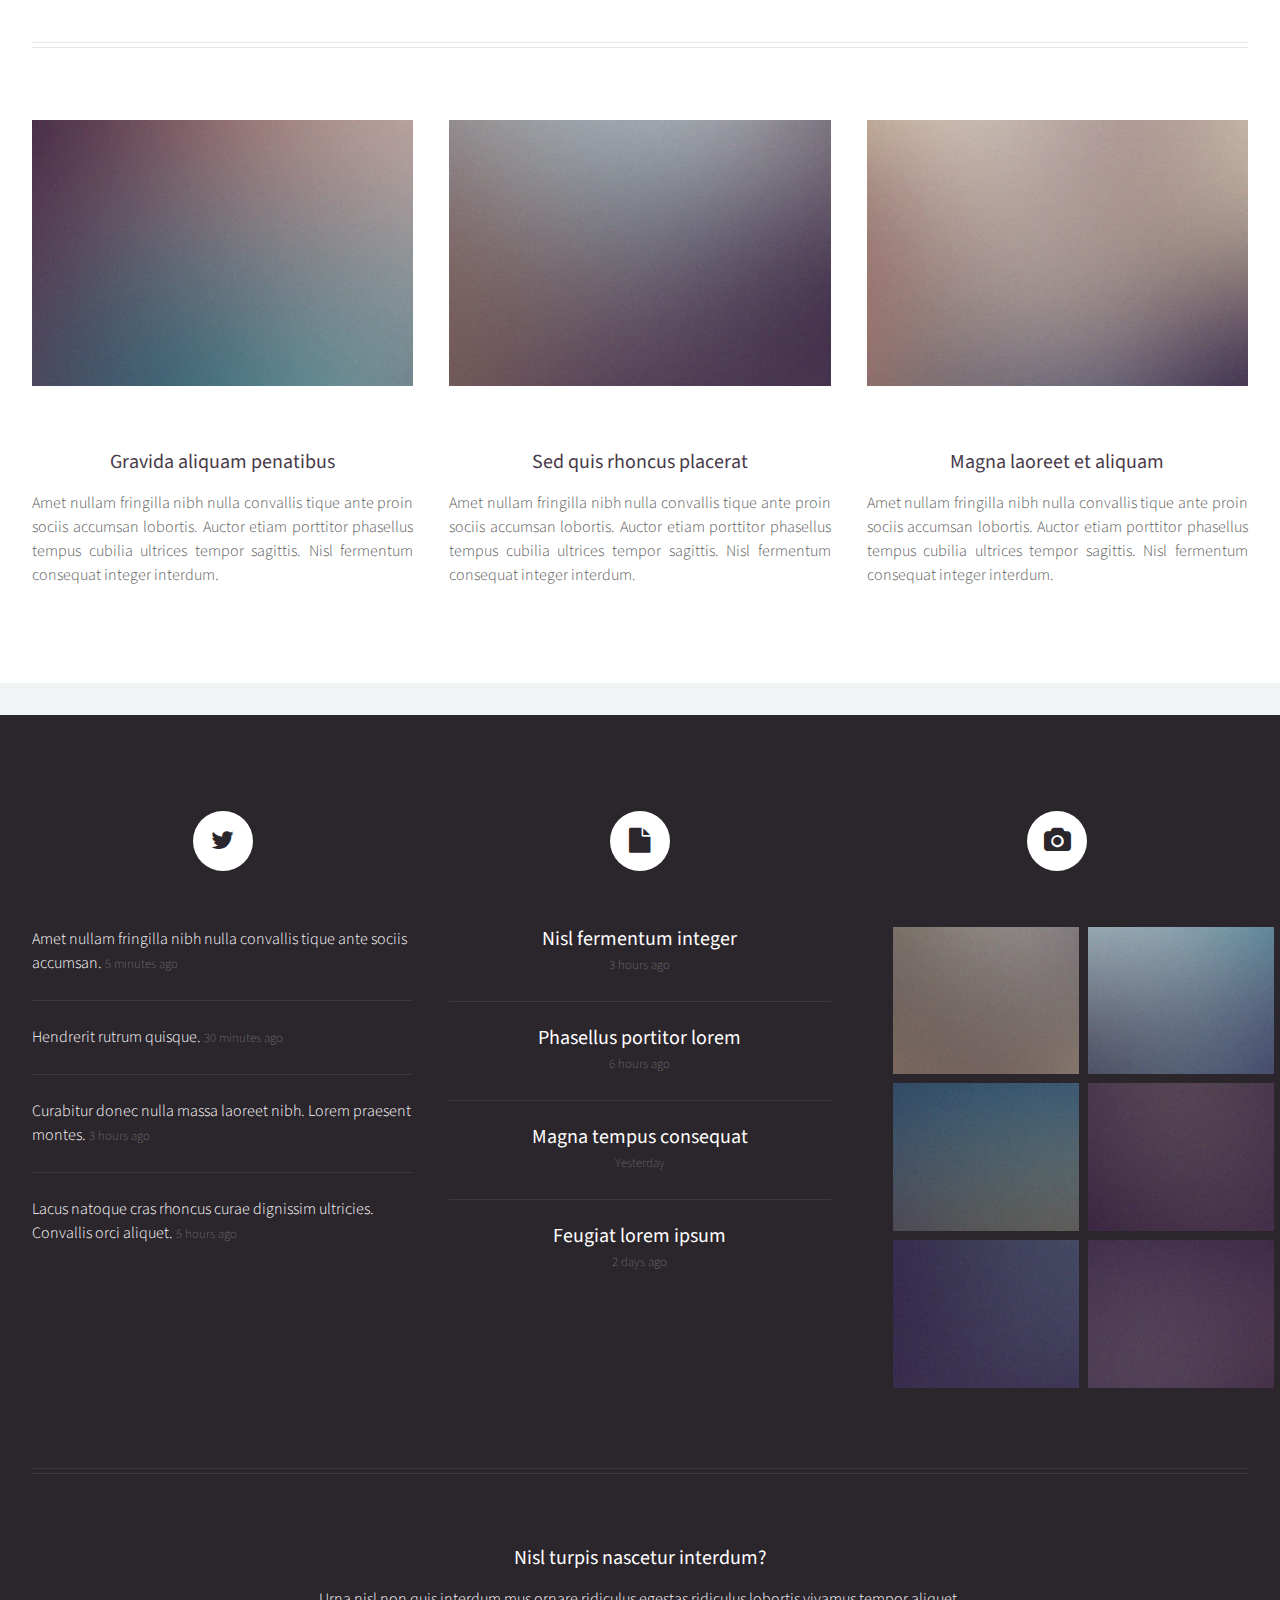
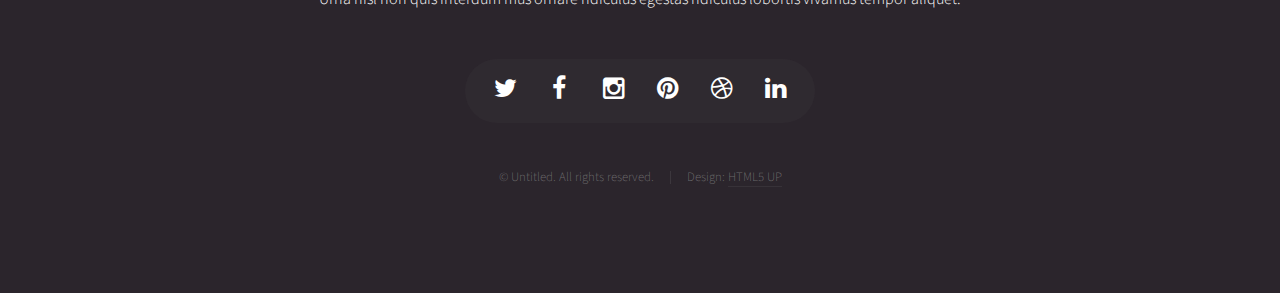
==== commit cc60a218: "1" ====
--- a/contactenos.html
+++ b/contactenos.html
@@ -60,7 +60,7 @@
 									<li><a href="#">Veroeros feugiat</a></li>
 								</ul>
 							</li>-->
-						<li><a href="left-sidebar.html">Quienes Somos</a></li>
+							<li><a href="left-sidebar.html">Quienes Somos</a></li>
 							<li><a href="right-sidebar.html">Ingeniería</a></li>
 							<li><a href="right-sidebar.html">Investigacion</a></li>
 							<li><a href="http://www.xiencias.org:8000/logeate/">Usuarios</a></li>
@@ -76,7 +76,7 @@
 				<div class="container">
 					<article id="main" class="special">
 						<header>
-							<h2><a href="#">Telf (51) (1) 6409182<br>Móvil (51) 980729136 (RPC)</a></h2>
+							<h2><a href="#">Telf (51) (1) 6409182<br>Móvil (51) 980729169 (RPC)</a></h2>
 							<p>
 								
 							</p>
